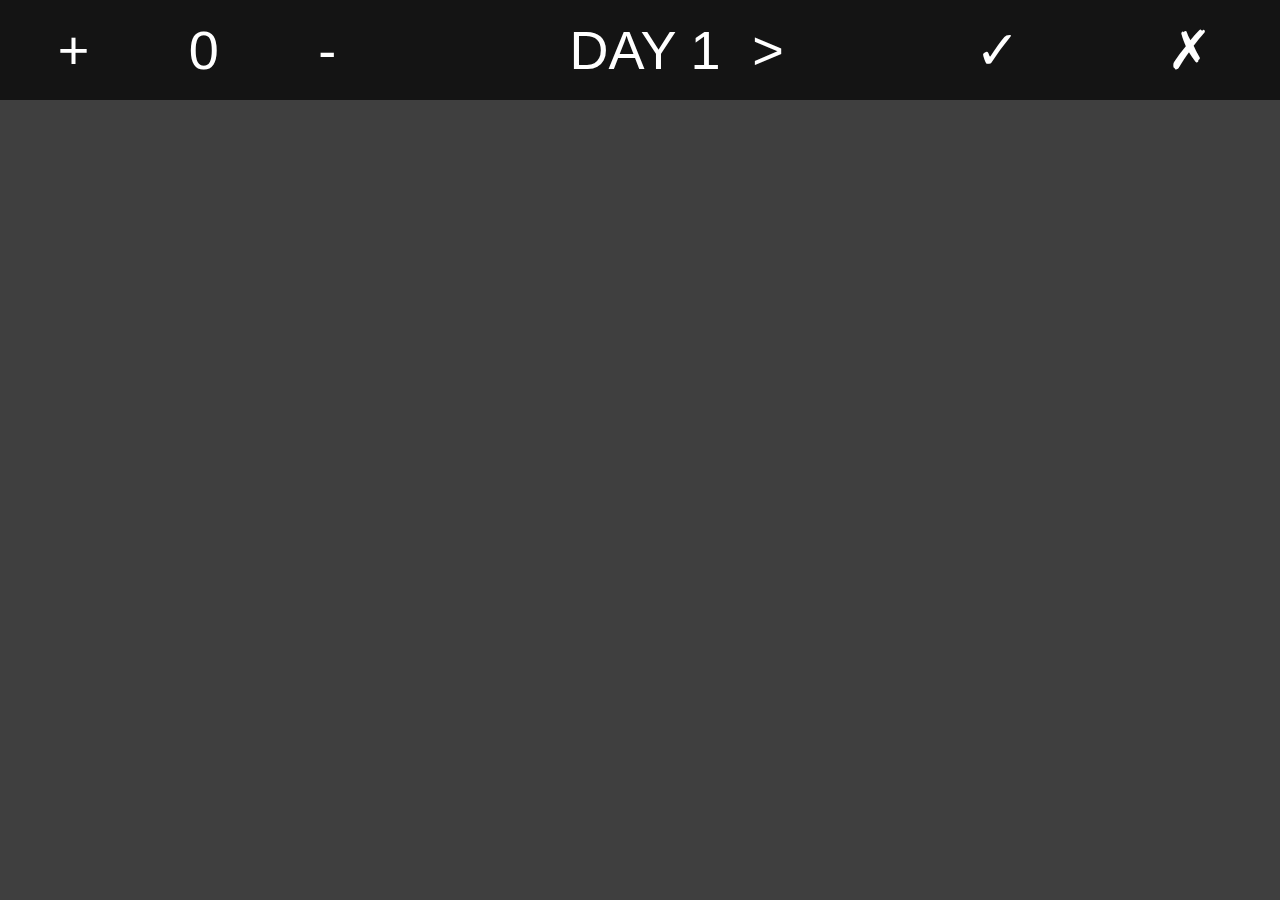
==== TownCrier/index.html @ d2c1e05d "TownCrier" ====
<!DOCTYPE html>
<html lang="en">
<head>
    <meta charset="UTF-8">
    <meta name="viewport" content="width=device-width, initial-scale=1.0">
    <title>Town Crier</title>

    <link rel="stylesheet" href="index.css">
    <script src="index.js" defer></script>
</head>
<body>
    <span id="navbar">
        <span id="left-button-container" class="button-container">
            <button id="seat-add" class="soft-button">+</button>
            <span id="seat-counter">0</span>
            <button id="seat-move" class="soft-button">-</button>
        </span>
        <span id="day-display">
            <button id="day-back" class="day-button hidden">&lt</button>
            <span id="day-counter">DAY 1</span>
            <button id="day-forward" class="day-button">&gt</button>
        </span>
        <span id="right-button-container" class="button-container">
            <button id="show-all" class="soft-button">✓</button>
            <button id="options" class="soft-button">✗</button>
        </span>
    </span>

    <div id="town-square">
        <div id="nomination-menu" class="hidden">
            <div id="nomination-text">ME NOMINATES YOU</div>
            <div id="nomination-buttons">
                <button id="cancel-nomination">CANCEL</button>
                <button id="submit-nomination">SUMBIT</button>
            </div>
        </div>
        <div id="nomination-list" class="hidden"></div>
        <div id="seating-area">
            <div id="seats">
                <!-- <seat></seat> -->
            </div>
        </div>
    </div>
</body>
</html>
---- TownCrier/index.css ----
* {
    overflow-x: hidden;
    user-select: none;
}

body {
    background-color: rgb(63, 63, 63);
    margin: 0;
    overflow: hidden;
}

input {
    user-select: auto;
}

seat {
    box-sizing: border-box;
    display: flex;
    /* height: 16dvmin;
    width: 16dvmin; */
    border-radius: 100%;
    border: 0.5dvmin wheat solid;
    background-color: wheat;
    position: absolute;
    /* left: -8dvmin;
    top: -8dvmin; */
    /* transform: rotate(120deg); */
    overflow: visible;
    justify-content: center;
    align-items: center;

    z-index: 1;
}

seat.selected {
    border: 0.5dvmin hotpink solid;
}

seat.voting {
    border: 0.5dvmin black solid;
}

.nametag {
    margin: 0;
    padding: 0;
    height: 25%;
    min-width: 20%;
    max-width: 200%;
    field-sizing: content;
    position: absolute;
    background-color: gainsboro;
    font-size: 3.5dvmin;
    top: 105%;
    text-align: center;

    z-index: 3;
}

seat.tiny {
    height: 10dvmin;
    width: 10dvmin;
    left: -5dvmin;
    top: -5dvmin;
}

seat.small {
    height: 12dvmin;
    width: 12dvmin;
    left: -6dvmin;
    top: -6dvmin;
}

seat.medium {
    height: 15dvmin;
    width: 15dvmin;
    left: -7.5dvmin;
    top: -7.5dvmin;
}

seat.large {
    height: 18dvmin;
    width: 18dvmin;
    left: -9dvmin;
    top: -9dvmin;
}

.hidden {
    visibility: hidden;
    pointer-events: none;
}

.button-container {
    display: flex;
    width: 30%;
    justify-content: space-around;
    align-items: center;
}

.soft-button {
    /* width: 40px;
    height: 40px; */
}

.soft-button, .day-button {
    background-color: transparent;
    outline: none;
    border: none;
    color: white;
    font-size: 6dvmin;
    transition: padding-bottom 0.05s linear;
}

.soft-button:hover, .day-button:hover {
    padding-bottom: .6dvmin;
}

#navbar {
    position: fixed;
    width: 100dvw;
    height: 10dvh;
    min-height: 10dvh;
    max-height: 10dvh;
    overflow: hidden;
    padding: 5px;
    background-color: rgb(20, 20, 20);
    display: flex;
    flex-direction: row;
    justify-content: space-between;
    align-items: center;
}

#day-display {
    display: flex;
    justify-content: center;
    width: 40%;
    align-items: center;
}

#seat-counter {
    color: white;
    font-family: 'Franklin Gothic Medium', 'Arial Narrow', Arial, sans-serif;
    font-size: 6dvmin;
    padding: 0dvw;
    text-align: center;
}

#day-counter {
    color: white;
    font-family: 'Franklin Gothic Medium', 'Arial Narrow', Arial, sans-serif;
    font-size: 6dvmin;
    padding: 2dvw;
    text-align: center;
}

#town-square {
    position: fixed;
    top: 10dvh;
    height: 90dvh;
    width: 100dvw;
    display: flex;
    flex-direction: row;
    justify-content: space-around;
    align-items: center;
}

#nomination-menu {
    border-radius: 0.5dvmin;
    position: absolute;
    align-self: center;
    width: 40dvmin;
    height: 10dvmin;
    /* transform: translateY(47dvmin); */
    /* top: 47dvmin; */
    background-color: white;
    transition: background-color 0.1s linear;
    text-align: center;
    font-family: 'Franklin Gothic Medium', 'Arial Narrow', Arial, sans-serif;
    font-size: 2dvmin;

    z-index: 2;
}

#nomination-menu.hidden {
    background-color: transparent;
}

#nomination-list {
    position: fixed;
    left: 0;
    top: 0;
    height: 100dvh;
    width: 100dvw;
    background-color: rgb(12, 12, 12);
    color: white;
    z-index: 3;

    font-family: 'Franklin Gothic Medium', 'Arial Narrow', Arial, sans-serif;
    font-size: 2dvmin;

}

#nomination-list.hidden {
    display: none;
}

#nomination-text {
    display: flex;
    flex-direction: column;
    justify-content: center;
    height: 50%;
}

#nomination-buttons {
    display: flex;
    flex-direction: row;
    justify-content: space-around;
    align-items: center;
    height: 50%;
}

#nomination-buttons > button {
    font-size: 2dvmin;
    height: min-content;
}

#seating-area {
    height: 90dvmin;
    width: 90dvmin;
    /* position: absolute; */
    display: flex;
    flex-direction: row;
    justify-content: space-around;
    /* align-items: center; */
    /* overflow: visible; */
}

#seats {
    margin-top: 2dvmin;
    height: 80dvmin;
    width: 80dvmin;
    position: absolute;
    overflow: visible;
}
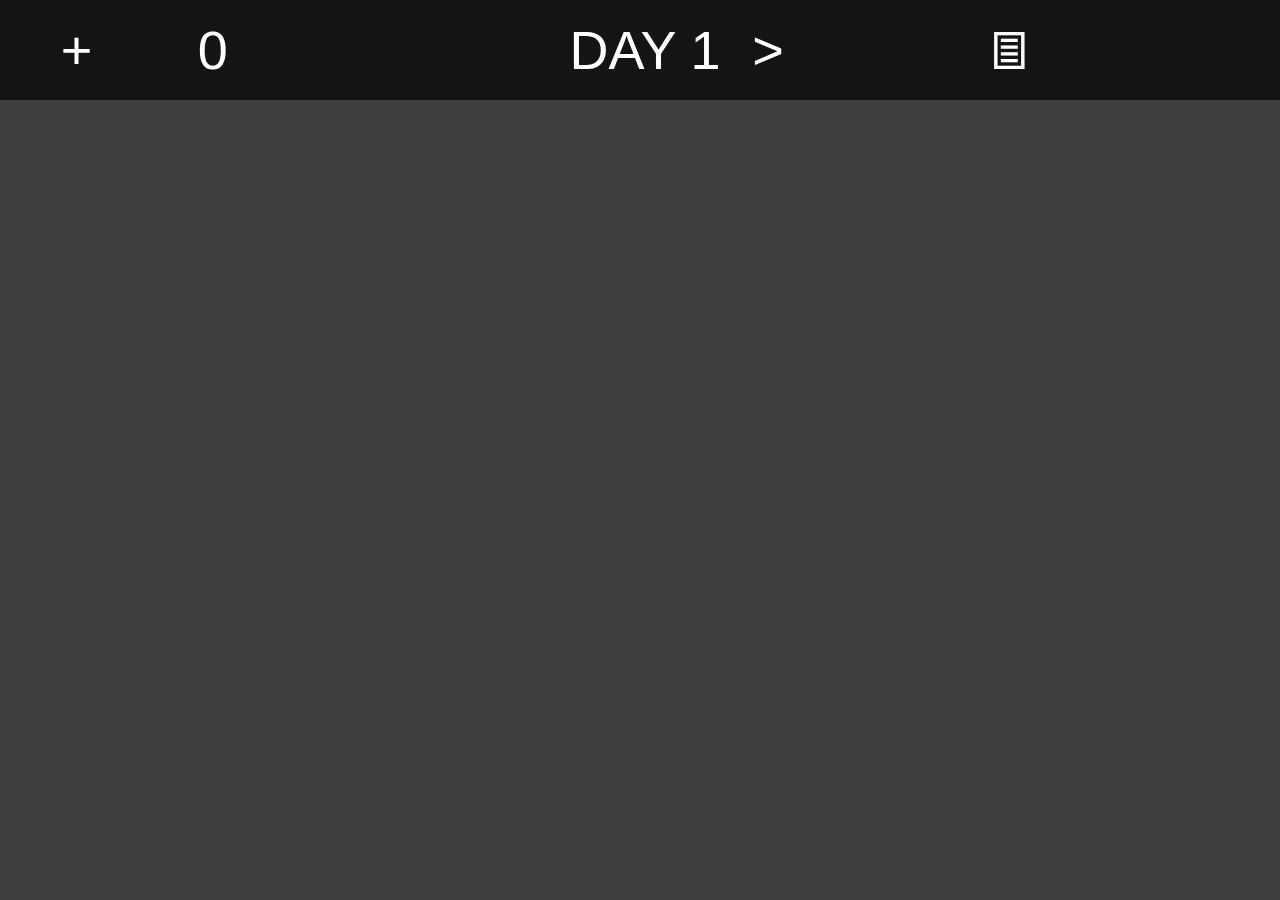
==== commit b44c9845: "favicon" ====
--- a/TownCrier/index.html
+++ b/TownCrier/index.html
@@ -5,6 +5,7 @@
     <meta name="viewport" content="width=device-width, initial-scale=1.0">
     <title>Town Crier</title>
 
+    <link rel="shortcut icon" href="Icon_towncrier.png" type="image/x-icon">
     <link rel="stylesheet" href="index.css">
     <script src="index.js" defer></script>
 </head>
@@ -13,7 +14,7 @@
         <span id="left-button-container" class="button-container">
             <button id="seat-add" class="soft-button">+</button>
             <span id="seat-counter">0</span>
-            <button id="seat-move" class="soft-button">-</button>
+            <button id="seat-move" class="soft-button"></button>
         </span>
         <span id="day-display">
             <button id="day-back" class="day-button hidden">&lt</button>
@@ -21,8 +22,8 @@
             <button id="day-forward" class="day-button">&gt</button>
         </span>
         <span id="right-button-container" class="button-container">
-            <button id="show-all" class="soft-button">✓</button>
-            <button id="options" class="soft-button">✗</button>
+            <button id="show-all" class="soft-button">🗏</button>
+            <button id="options" class="soft-button"></button>
         </span>
     </span>
 
